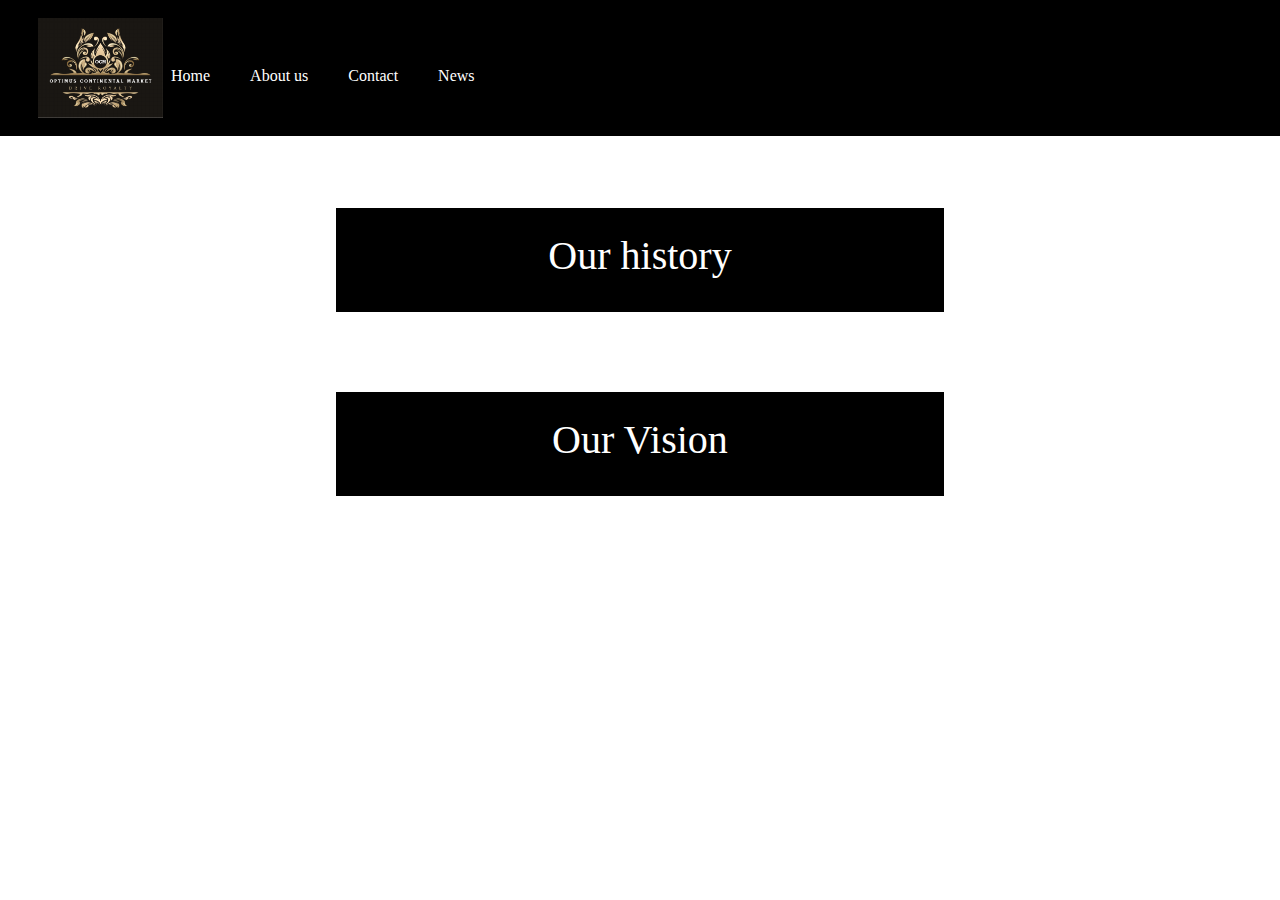
==== About.html @ 79c06230 "dan5" ====
<!DOCTYPE html>
<html lang="en">

<head>
  <meta charset="UTF-8" />
  <title>The Burger Joint - About</title>
  <link rel="stylesheet" href="design.css" />
</head>



<body>
  <header class="black-background">
    <nav class="navbar navbar-expand-lg">
      <div class="container-fluid">
        <a class="navbar-brand" href=""></a>
        <img src="logo optimus.png" alt="Optimus logo" class="logo">
        <button class="navbar-toggler" type="button" data-bs-toggle="collapse" data-bs-target="#navbarNav"
          aria-controls="navbarNav" aria-expanded="false" aria-label="Toggle navigation">
          <span class="navbar-toggler-icon"></span>
        </button>
        <div class="collapse navbar-collapse" id="navbarNav">
          <ul class="navbar-nav">
            <li class="nav-item">
              <a class="nav-link active" aria-current="page" href="index.html" style="color: white;">Home</a>
            </li>
            <li class="nav-item">

              <a class="nav-link" href="About.html">About us</a>
            </li>
            <li class="nav-item">
              <a class="nav-link" href="contact.html">Contact</a>
            </li>
            <li class="nav-item">
              <a class="nav-link" href="#">News</a>
            </li>
            <li class="nav-item">
              <a class="nav-link disabled" aria-disabled="true">Disabled</a>
            </li>
          </ul>
        </div>
      </div>
    </nav>

  </header>

  <main>
    <section class="history">
      <h1>Our history</h1>
      <p>

        Welcome to Optimus Continental Market (OCM), where innovation meets excellence in the automotive industry.
        Established in [year], OCM has quickly become a trusted name synonymous with quality, reliability, and
        exceptional customer service.

        From our humble beginnings, we have embraced a forward-thinking approach, leveraging cutting-edge technologies
        and modern strategies to redefine the automotive retail experience. Our commitment to staying ahead of the curve
        has propelled us to the forefront of the industry, earning us recognition as a leader in automotive innovation.

        At OCM, we understand that purchasing a vehicle is more than just a transaction – it's a journey. That's why
        we've made it our mission to provide a seamless and personalized experience for every customer who walks through
        our doors. From browsing our extensive inventory to financing options and beyond, our dedicated team is here to
        guide you every step of the way.

        Driven by a passion for excellence, we continuously strive to exceed expectations and set new standards of
        service excellence. Our unwavering dedication to customer satisfaction has earned us the loyalty of a diverse
        clientele, from discerning enthusiasts to first-time buyers.

        As we look to the future, we remain committed to innovation, sustainability, and community engagement. Through
        strategic partnerships and investments in emerging technologies, we are poised to shape the future of mobility
        and drive positive change in our community and beyond.

        Thank you for choosing Optimus Continental Market (OCM) as your trusted automotive partner. We look forward to
        serving you and exceeding your expectations for years to come.

      </p>
    </section>

    <section class="history">
      <h1>Our Vision</h1>
      <p>
        At Optimus Continental Market (OCM), our vision is to revolutionize the automotive industry by providing
        innovative solutions, exceptional service, and unparalleled customer experiences. We strive to be the premier
        destination for automotive enthusiasts, setting new standards of excellence and shaping the future of mobility.


      </p>
    </section>
  </main>

  <link href="https://cdn.jsdelivr.net/npm/bootstrap@5.3.3/dist/css/bootstrap.min.css" rel="stylesheet"
    integrity="sha384-QWTKZyjpPEjISv5WaRU9OFeRpok6YctnYmDr5pNlyT2bRjXh0JMhjY6hW+ALEwIH" crossorigin="anonymous">
  <script src="https://cdn.jsdelivr.net/npm/bootstrap@5.3.3/dist/js/bootstrap.bundle.min.js"
    integrity="sha384-YvpcrYf0tY3lHB60NNkmXc5s9fDVZLESaAA55NDzOxhy9GkcIdslK1eN7N6jIeHz"
    crossorigin="anonymous"></script>

</html>
---- design.css ----
h1 {
    text-align: center;
}

.navbar-brand img {
    width: 50px;
}

.navbar navbar-expand-lg bg-body-tertiary img {
    width: 100%;
    /* Bilden fyller hela bredden av dess föräldrelement */
    height: auto;
    /* Bibehåller bildens proportioner */
    display: block;
    /* Tar bort eventuella extra mellanrum och justerar vertikalt */
    margin: 0 auto 10px;
    /* Centrera bilden horisontellt och lägg till lite avstånd under den */
}


.black-background {
    background-color: black;
}

.navbar {
    background-color: black;
}

.navbar .nav-link {
    color: white;
}

.navbar .nav-link {
    color: white;
    font-family: 'Times New Roman', Times, serif
}


.container {
    position: relative;
    width: 100%;
}

.overlay-text {
    position: absolute;
    top: 0;
    left: 0;
    width: 100%;
    height: 100%;
    display: flex;
    flex-direction: column;
    justify-content: center;
    align-items: center;
    background-color: rgba(0, 0, 0, 0.5);
    color: white;
    text-align: center;
    padding: 20px;
    box-sizing: border-box;
}

.overlay-text h1 {
    margin-top: 0;
}

.overlay-text p {
    margin-bottom: 0;
}

.daytona {
    width: 100%;
    /* Ensure the image fills its container */
    height: auto;
    /* Maintain aspect ratio */
}


/* All image sizes will change in this domain below */

.logo {
    width: 125px;
    height: auto;
}

.brand-box img {
    width: 200px;
    height: auto;
    margin: 50px;
}

.brand-logo {
    width: 100%;

    height: auto;

}

/* Add this to your existing CSS file (design.css) */

/* Style for the brand boxes */
.brand-box {
    display: inline-block;
    /* Display boxes side by side */
    margin-right: 20px;
    /* Add some spacing between boxes */
}

/* Optional: Adjust the spacing between the boxes as needed */
/* You can customize the margin-right value to your preference */












section {
    width: 50%;
    margin: 2.5em;
}

section h2 {
    text-align: center;
    transition: transform 0.5s;
}

section h2:hover {
    transform: scale(1.2);
}


body {
    margin: 0;
    padding: 0;

    font-family: Arial, sans-serif;

}


.history p {
    display: none;
    background-color: white;
    background-color: white;
}

.history:hover p {
    display: contents;
}


.L {
    color: white;
}


* {
    margin: 0;
    padding: 0;
    box-sizing: border-box;
}


body {
    font-family: fantasy;
    background-color: black;
    color: #d8b04a;
    line-height: 2;
    min-height: 100vh;
    display: flex;
    flex-direction: column;
}

a {
    text-decoration: none;
    color: #d8b04a;
}




header {
    background-color: black;
    text-align: center;
    padding: 10px;
    font-family: Georgia, 'Times New Roman', Times, serif;

}


header h1 {
    font-size: 2.5em;
}


nav {
    background-color: white;
    padding: 10px;
    text-align: center;
}

nav ul {
    list-style-type: none;
    display: flex;
    justify-content: center;
    margin-top: 1em;
}

nav ul li {
    margin-right: 1.5em;
}

nav ul li a {
    font-weight: bold;
    font-size: 1.1em;
    transition: color 0.3s;
}




nav ul li a:hover {
    color: black;
}


main {
    display: flex;
    justify-content: space-around;
    flex-wrap: wrap;
    padding: 2em;
}

section {
    width: 100%;
    margin: 1.5em;
    background-color: black;
    padding: 1.5em;
    box-shadow: 0 2px 7px white;
    font-family: 'Times New Roman', Times, serif;
    border: white;
}



section h2 {

    font-size: 1.8em;
    margin-bottom: 0.5em;
}

section p {
    margin-bottom: 1.5em;
}



.product {
    text-align: center;
    max-width: 600px;
    margin: 1em;
    border: 1px solid #ccc;
    padding: 1.5em;
    transition: transform 0.3s, box-shadow 0.3s;
    background-color: white;
    box-shadow: white;
    border: white;
    box-shadow: 0 4px 8px rgba(0, 0, 0, 0.1);
    box-sizing: content-box;


}

.product:hover {
    transform: scale(1.05);
    box-shadow: 0 8px 16px white;

}

.product img {
    max-width: 100%;
    border-radius: 8px;

}

.product h2 {
    margin-top: 1.2em;
    font-size: 1.2em;
}


.product p {
    margin-top: 1em;
    font-family: Georgia, 'Times New Roman', Times, serif;

}

.product span {
    display: block;
    font-weight: bold;
    margin-top: 1em;
}


footer {
    background-color: white;
    padding: 0.5em;
    text-align: center;
    position: fixed;
    bottom: 0;
    width: 100%;
    box-shadow: 0 -2px 5px white;
    display: flex;
    justify-content: center;
    align-items: center;
}


section {
    width: 50%;
    margin: 2.5em;
}

section h2 {
    text-align: center;
    transition: transform 0.5s;
}

section h2:hover {
    transform: scale(1.2);
}


body {
    margin: 0;
    padding: 0;

    font-family: Arial, sans-serif;

}


.history p {
    display: none;
    background-color: white;
    background-color: white;
}

.history h1 {
    color: white;
}

.history:hover p {
    display: contents;
}


.L {
    color: white;
}

.car-brands {
    text-align: center;
    font-family: 'Times New Roman', Times, serif;
    color: white;
}

body {
    background-image: url('https://cdn.wallpapersafari.com/72/22/eJpjwf.jpg');
    max-width: 100%;
    height: auto;
}

.car-brands {
    background-color: rgb(49, 49, 49)
}

.history {
    color: white;
    font-family: 'Times New Roman', Times, serif;

}
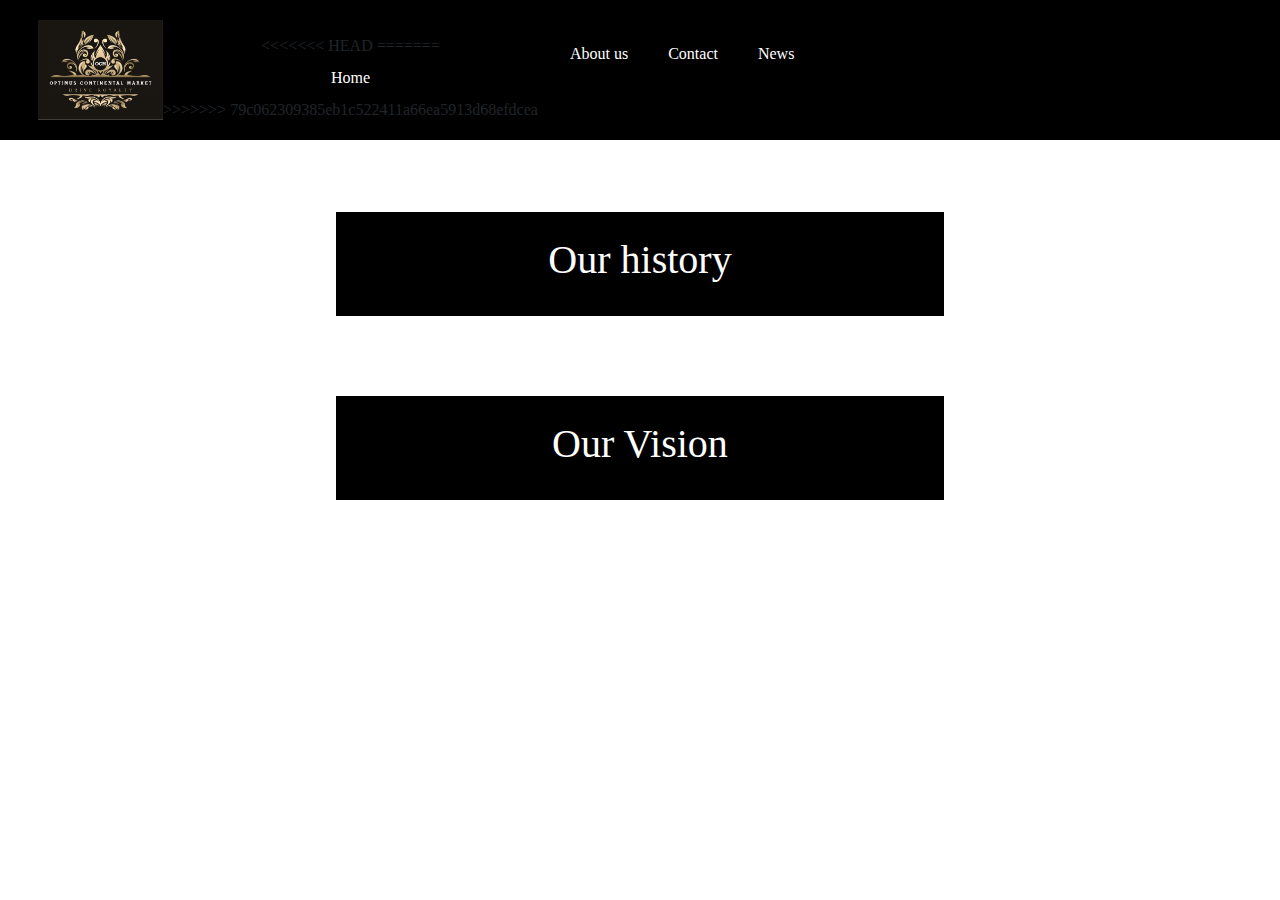
==== commit 67cf6c0a: "hgfd" ====
--- a/About.html
+++ b/About.html
@@ -22,7 +22,10 @@
         <div class="collapse navbar-collapse" id="navbarNav">
           <ul class="navbar-nav">
             <li class="nav-item">
+<<<<<<< HEAD
+=======
               <a class="nav-link active" aria-current="page" href="index.html" style="color: white;">Home</a>
+>>>>>>> 79c062309385eb1c522411a66ea5913d68efdcea
             </li>
             <li class="nav-item">
 
--- a/design.css
+++ b/design.css
@@ -56,6 +56,7 @@
     text-align: center;
     padding: 20px;
     box-sizing: border-box;
+    font-family: Georgia, 'Times New Roman', Times, serif;
 }
 
 .overlay-text h1 {
@@ -71,6 +72,7 @@
     /* Ensure the image fills its container */
     height: auto;
     /* Maintain aspect ratio */
+    font-family: Cambria, Cochin, Georgia, Times, 'Times New Roman', serif;
 }
 
 
@@ -100,7 +102,6 @@
 .brand-box {
     display: inline-block;
     /* Display boxes side by side */
-    margin-right: 20px;
     /* Add some spacing between boxes */
 }
 
@@ -133,15 +134,6 @@
 }
 
 
-body {
-    margin: 0;
-    padding: 0;
-
-    font-family: Arial, sans-serif;
-
-}
-
-
 .history p {
     display: none;
     background-color: white;
@@ -153,9 +145,7 @@
 }
 
 
-.L {
-    color: white;
-}
+
 
 
 * {
@@ -166,8 +156,7 @@
 
 
 body {
-    font-family: fantasy;
-    background-color: black;
+    font-family: Cambria, Cochin, Georgia, Times, 'Times New Roman', serif background-color: black;
     color: #d8b04a;
     line-height: 2;
     min-height: 100vh;
@@ -364,9 +353,9 @@
 }
 
 .car-brands {
-    text-align: center;
     font-family: 'Times New Roman', Times, serif;
     color: white;
+    background-color: rgb(0, 0, 0);
 }
 
 body {
@@ -375,12 +364,34 @@
     height: auto;
 }
 
-.car-brands {
-    background-color: rgb(49, 49, 49)
-}
 
 .history {
     color: white;
     font-family: 'Times New Roman', Times, serif;
 
+<<<<<<< HEAD
+}
+
+/* Add this to your design.css file */
+.contact-info {
+    color: #ffffff;
+    /* Tomato color */
+}
+
+/* Add this to your design.css file */
+.position-title {
+    color: #d9b700;
+    /* Green color */
+}
+
+.contact-label {
+    color: #d9b99b;
+    /* Blue color for Telefon: and E-post: labels */
+}
+
+.contact-image {
+    width: 900px;
+    height: auto;
+=======
+>>>>>>> 79c062309385eb1c522411a66ea5913d68efdcea
 }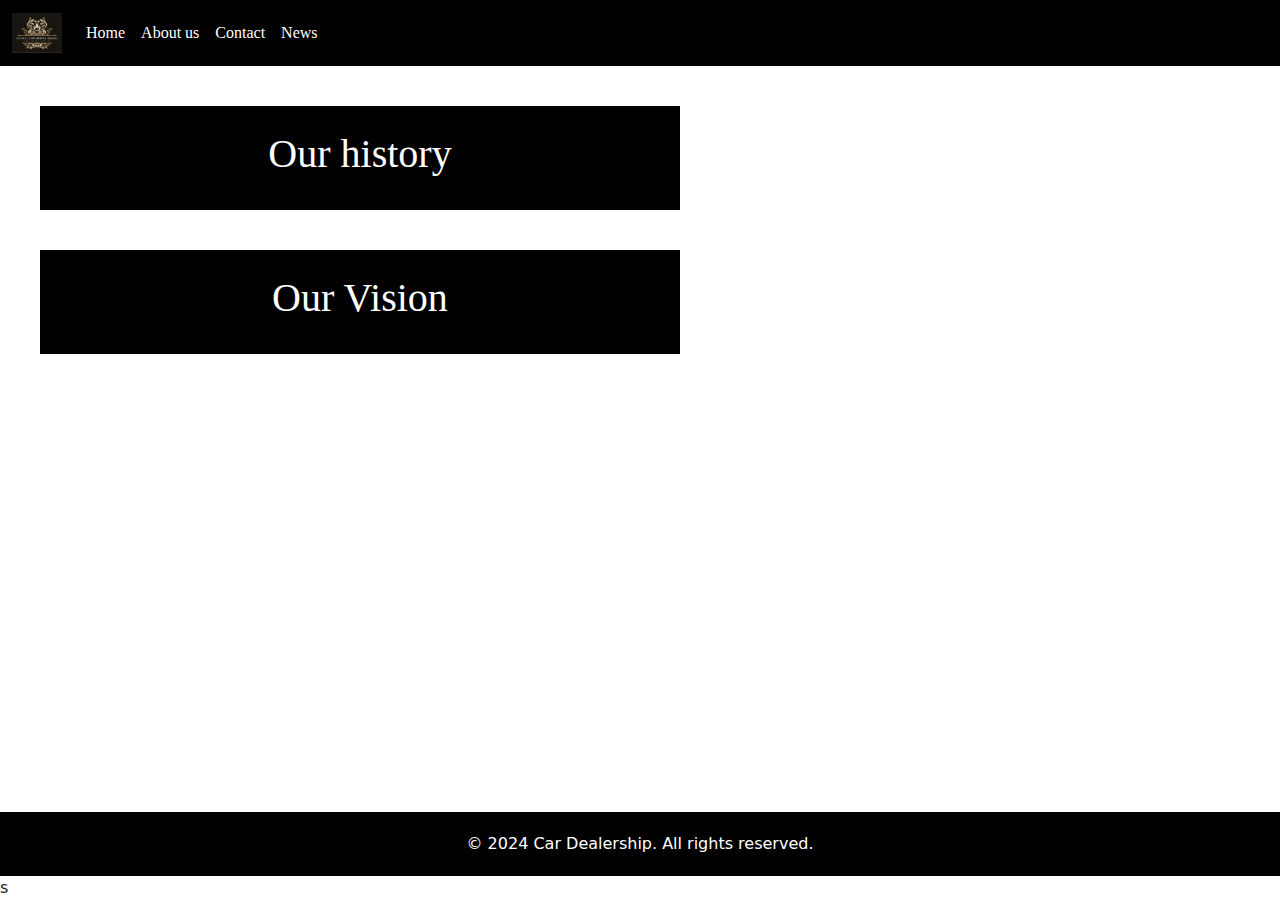
==== commit 1282f255: "The Project" ====
--- a/About.html
+++ b/About.html
@@ -5,16 +5,16 @@
   <meta charset="UTF-8" />
   <title>The Burger Joint - About</title>
   <link rel="stylesheet" href="design.css" />
-</head>
-
-
+  <link href="https://cdn.jsdelivr.net/npm/bootstrap@5.3.3/dist/css/bootstrap.min.css" rel="stylesheet"
+    integrity="sha384-QWTKZyjpPEjISv5WaRU9OFeRpok6YctnYmDr5pNlyT2bRjXh0JMhjY6hW+ALEwIH" crossorigin="anonymous">
 
 <body>
   <header class="black-background">
     <nav class="navbar navbar-expand-lg">
       <div class="container-fluid">
-        <a class="navbar-brand" href=""></a>
-        <img src="logo optimus.png" alt="Optimus logo" class="logo">
+        <a class="navbar-brand" href="#">
+          <img src="logo optimus.png" alt="Optimus logo" class="logo">
+        </a>
         <button class="navbar-toggler" type="button" data-bs-toggle="collapse" data-bs-target="#navbarNav"
           aria-controls="navbarNav" aria-expanded="false" aria-label="Toggle navigation">
           <span class="navbar-toggler-icon"></span>
@@ -22,13 +22,9 @@
         <div class="collapse navbar-collapse" id="navbarNav">
           <ul class="navbar-nav">
             <li class="nav-item">
-<<<<<<< HEAD
-=======
               <a class="nav-link active" aria-current="page" href="index.html" style="color: white;">Home</a>
->>>>>>> 79c062309385eb1c522411a66ea5913d68efdcea
             </li>
             <li class="nav-item">
-
               <a class="nav-link" href="About.html">About us</a>
             </li>
             <li class="nav-item">
@@ -44,57 +40,70 @@
         </div>
       </div>
     </nav>
+  </header>
+  <style>
+    body {
+      display: flex;
+      flex-direction: column;
+      min-height: 100vh;
+      /* Full height of the viewport */
+    }
 
-  </header>
-
-  <main>
-    <section class="history">
-      <h1>Our history</h1>
-      <p>
-
-        Welcome to Optimus Continental Market (OCM), where innovation meets excellence in the automotive industry.
-        Established in [year], OCM has quickly become a trusted name synonymous with quality, reliability, and
-        exceptional customer service.
-
-        From our humble beginnings, we have embraced a forward-thinking approach, leveraging cutting-edge technologies
-        and modern strategies to redefine the automotive retail experience. Our commitment to staying ahead of the curve
-        has propelled us to the forefront of the industry, earning us recognition as a leader in automotive innovation.
-
-        At OCM, we understand that purchasing a vehicle is more than just a transaction – it's a journey. That's why
-        we've made it our mission to provide a seamless and personalized experience for every customer who walks through
-        our doors. From browsing our extensive inventory to financing options and beyond, our dedicated team is here to
-        guide you every step of the way.
-
-        Driven by a passion for excellence, we continuously strive to exceed expectations and set new standards of
-        service excellence. Our unwavering dedication to customer satisfaction has earned us the loyalty of a diverse
-        clientele, from discerning enthusiasts to first-time buyers.
-
-        As we look to the future, we remain committed to innovation, sustainability, and community engagement. Through
-        strategic partnerships and investments in emerging technologies, we are poised to shape the future of mobility
-        and drive positive change in our community and beyond.
-
-        Thank you for choosing Optimus Continental Market (OCM) as your trusted automotive partner. We look forward to
-        serving you and exceeding your expectations for years to come.
-
-      </p>
-    </section>
-
-    <section class="history">
-      <h1>Our Vision</h1>
-      <p>
-        At Optimus Continental Market (OCM), our vision is to revolutionize the automotive industry by providing
-        innovative solutions, exceptional service, and unparalleled customer experiences. We strive to be the premier
-        destination for automotive enthusiasts, setting new standards of excellence and shaping the future of mobility.
+    main {
+      flex: 1;
+      /* Fill remaining vertical space */
+    }
 
 
-      </p>
-    </section>
-  </main>
+    footer {
+      flex-shrink: 0;
+      /* Don't allow footer to be shrunk */
+      background-color: black;
+      color: white;
+      text-align: center;
+      padding: 20px 0;
 
-  <link href="https://cdn.jsdelivr.net/npm/bootstrap@5.3.3/dist/css/bootstrap.min.css" rel="stylesheet"
-    integrity="sha384-QWTKZyjpPEjISv5WaRU9OFeRpok6YctnYmDr5pNlyT2bRjXh0JMhjY6hW+ALEwIH" crossorigin="anonymous">
-  <script src="https://cdn.jsdelivr.net/npm/bootstrap@5.3.3/dist/js/bootstrap.bundle.min.js"
-    integrity="sha384-YvpcrYf0tY3lHB60NNkmXc5s9fDVZLESaAA55NDzOxhy9GkcIdslK1eN7N6jIeHz"
-    crossorigin="anonymous"></script>
+    }
+  </style>
+  </head>
 
-</html>+  <body>
+    <header class="black-background">
+      <!-- Your header content here -->
+    </header>
+
+    <main>
+      <section class="history">
+        <h1>Our history</h1>
+        <p>
+          Welcome to Optimus Continental Market (OCM), where innovation meets excellence in the automotive industry.
+          Established in [year], OCM has quickly become a trusted name synonymous with quality, reliability, and
+          exceptional customer service.
+          <!-- Your history content here -->
+        </p>
+      </section>
+
+      <section class="history">
+        <h1>Our Vision</h1>
+        <p>
+          At Optimus Continental Market (OCM), our vision is to revolutionize the automotive industry by providing
+          innovative solutions, exceptional service, and unparalleled customer experiences. We strive to be the premier
+          destination for automotive enthusiasts, setting new standards of excellence and shaping the future of
+          mobility.
+          <!-- Your vision content here -->
+        </p>
+      </section>
+    </main>
+
+    <footer>
+      <div class="container">
+        <p>&copy; 2024 Car Dealership. All rights reserved.</p>
+      </div>
+    </footer>
+
+    <script src="https://cdn.jsdelivr.net/npm/bootstrap@5.3.3/dist/js/bootstrap.bundle.min.js"
+      integrity="sha384-YvpcrYf0tY3lHB60NNkmXc5s9fDVZLESaAA55NDzOxhy9GkcIdslK1eN7N6jIeHz"
+      crossorigin="anonymous"></script>
+  </body>
+
+</html>s--- a/design.css
+++ b/design.css
@@ -1,44 +1,30 @@
+/* Gemensamma delar */
 h1 {
     text-align: center;
-}
-
-.navbar-brand img {
-    width: 50px;
-}
-
-.navbar navbar-expand-lg bg-body-tertiary img {
-    width: 100%;
-    /* Bilden fyller hela bredden av dess föräldrelement */
-    height: auto;
-    /* Bibehåller bildens proportioner */
-    display: block;
-    /* Tar bort eventuella extra mellanrum och justerar vertikalt */
-    margin: 0 auto 10px;
-    /* Centrera bilden horisontellt och lägg till lite avstånd under den */
-}
-
-
-.black-background {
-    background-color: black;
 }
 
 .navbar {
     background-color: black;
-}
-
-.navbar .nav-link {
-    color: white;
-}
-
-.navbar .nav-link {
-    color: white;
-    font-family: 'Times New Roman', Times, serif
-}
-
-
-.container {
-    position: relative;
-    width: 100%;
+
+    .navbar-brand img {
+        width: 50px;
+    }
+
+    &.navbar-expand-lg {
+        &.bg-body-tertiary {
+            img {
+                width: 100%;
+                height: auto;
+                display: block;
+                margin: 0 auto 10px;
+            }
+        }
+    }
+
+    .nav-link {
+        color: white;
+        font-family: 'Times New Roman', Times, serif;
+    }
 }
 
 .overlay-text {
@@ -56,173 +42,114 @@
     text-align: center;
     padding: 20px;
     box-sizing: border-box;
-    font-family: Georgia, 'Times New Roman', Times, serif;
-}
-
-.overlay-text h1 {
-    margin-top: 0;
-}
-
-.overlay-text p {
-    margin-bottom: 0;
-}
-
-.daytona {
+
+
+    h1 {
+        margin-top: 0;
+    }
+
+    p {
+        margin-bottom: 0;
+    }
+}
+
+.container {
+    position: relative;
     width: 100%;
-    /* Ensure the image fills its container */
-    height: auto;
-    /* Maintain aspect ratio */
-    font-family: Cambria, Cochin, Georgia, Times, 'Times New Roman', serif;
-}
-
-
-/* All image sizes will change in this domain below */
-
-.logo {
-    width: 125px;
-    height: auto;
-}
-
-.brand-box img {
-    width: 200px;
-    height: auto;
-    margin: 50px;
-}
-
-.brand-logo {
-    width: 100%;
-
-    height: auto;
-
-}
-
-/* Add this to your existing CSS file (design.css) */
-
-/* Style for the brand boxes */
+}
+
+/* Övrig styling */
 .brand-box {
     display: inline-block;
-    /* Display boxes side by side */
-    /* Add some spacing between boxes */
-}
-
-/* Optional: Adjust the spacing between the boxes as needed */
-/* You can customize the margin-right value to your preference */
-
-
-
-
-
-
-
-
-
-
-
+    margin-right: 20px;
+
+    img {
+        width: 200px;
+        height: auto;
+        margin: 50px;
+    }
+}
 
 section {
     width: 50%;
     margin: 2.5em;
-}
-
-section h2 {
-    text-align: center;
-    transition: transform 0.5s;
-}
-
-section h2:hover {
-    transform: scale(1.2);
-}
-
-
-.history p {
-    display: none;
-    background-color: white;
-    background-color: white;
-}
-
-.history:hover p {
-    display: contents;
-}
-
-
-
-
-
-* {
+
+    h2 {
+        text-align: center;
+        transition: transform 0.5s;
+
+        &:hover {
+            transform: scale(1.2);
+        }
+    }
+}
+
+
+body {
+
+    /* Background image */
+    background-image: url('https://cdn.wallpapersafari.com/72/22/eJpjwf.jpg');
+    max-width: 100%;
+    height: auto;
+}
+
+.history {
+    color: white;
+    font-family: 'Times New Roman', Times, serif;
+
+    p {
+        display: none;
+        background-color: white;
+
+        &:hover {
+            display: contents;
+        }
+    }
+
+    h1 {
+        color: white;
+    }
+}
+
+.car-brands {
+    text-align: center;
+    font-family: 'Times New Roman', Times, serif;
+    color: white;
+    padding: 20px;
+
+    .card {
+        transition: transform 0.3s, box-shadow 0.3s;
+        border: none;
+        overflow: hidden;
+        border-radius: 15px;
+
+        &:hover {
+            transform: scale(1.05);
+            box-shadow: 0 10px 20px rgba(0, 0, 0, 0.3);
+        }
+
+        img {
+            padding: 20px;
+            object-fit: contain;
+            height: 200px;
+            transition: transform 0.3s;
+
+            &:hover {
+                transform: scale(1.1);
+            }
+        }
+    }
+}
+
+footer {
+    text-align: center;
+    padding: 20px 0;
+}
+
+footer p {
     margin: 0;
-    padding: 0;
-    box-sizing: border-box;
-}
-
-
-body {
-    font-family: Cambria, Cochin, Georgia, Times, 'Times New Roman', serif background-color: black;
-    color: #d8b04a;
-    line-height: 2;
-    min-height: 100vh;
-    display: flex;
-    flex-direction: column;
-}
-
-a {
-    text-decoration: none;
-    color: #d8b04a;
-}
-
-
-
-
-header {
-    background-color: black;
-    text-align: center;
-    padding: 10px;
-    font-family: Georgia, 'Times New Roman', Times, serif;
-
-}
-
-
-header h1 {
-    font-size: 2.5em;
-}
-
-
-nav {
-    background-color: white;
-    padding: 10px;
-    text-align: center;
-}
-
-nav ul {
-    list-style-type: none;
-    display: flex;
-    justify-content: center;
-    margin-top: 1em;
-}
-
-nav ul li {
-    margin-right: 1.5em;
-}
-
-nav ul li a {
-    font-weight: bold;
-    font-size: 1.1em;
-    transition: color 0.3s;
-}
-
-
-
-
-nav ul li a:hover {
-    color: black;
-}
-
-
-main {
-    display: flex;
-    justify-content: space-around;
-    flex-wrap: wrap;
-    padding: 2em;
-}
+}
+
 
 section {
     width: 100%;
@@ -231,7 +158,6 @@
     padding: 1.5em;
     box-shadow: 0 2px 7px white;
     font-family: 'Times New Roman', Times, serif;
-    border: white;
 }
 
 
@@ -246,67 +172,6 @@
     margin-bottom: 1.5em;
 }
 
-
-
-.product {
-    text-align: center;
-    max-width: 600px;
-    margin: 1em;
-    border: 1px solid #ccc;
-    padding: 1.5em;
-    transition: transform 0.3s, box-shadow 0.3s;
-    background-color: white;
-    box-shadow: white;
-    border: white;
-    box-shadow: 0 4px 8px rgba(0, 0, 0, 0.1);
-    box-sizing: content-box;
-
-
-}
-
-.product:hover {
-    transform: scale(1.05);
-    box-shadow: 0 8px 16px white;
-
-}
-
-.product img {
-    max-width: 100%;
-    border-radius: 8px;
-
-}
-
-.product h2 {
-    margin-top: 1.2em;
-    font-size: 1.2em;
-}
-
-
-.product p {
-    margin-top: 1em;
-    font-family: Georgia, 'Times New Roman', Times, serif;
-
-}
-
-.product span {
-    display: block;
-    font-weight: bold;
-    margin-top: 1em;
-}
-
-
-footer {
-    background-color: white;
-    padding: 0.5em;
-    text-align: center;
-    position: fixed;
-    bottom: 0;
-    width: 100%;
-    box-shadow: 0 -2px 5px white;
-    display: flex;
-    justify-content: center;
-    align-items: center;
-}
 
 
 section {
@@ -339,10 +204,6 @@
     background-color: white;
 }
 
-.history h1 {
-    color: white;
-}
-
 .history:hover p {
     display: contents;
 }
@@ -350,48 +211,4 @@
 
 .L {
     color: white;
-}
-
-.car-brands {
-    font-family: 'Times New Roman', Times, serif;
-    color: white;
-    background-color: rgb(0, 0, 0);
-}
-
-body {
-    background-image: url('https://cdn.wallpapersafari.com/72/22/eJpjwf.jpg');
-    max-width: 100%;
-    height: auto;
-}
-
-
-.history {
-    color: white;
-    font-family: 'Times New Roman', Times, serif;
-
-<<<<<<< HEAD
-}
-
-/* Add this to your design.css file */
-.contact-info {
-    color: #ffffff;
-    /* Tomato color */
-}
-
-/* Add this to your design.css file */
-.position-title {
-    color: #d9b700;
-    /* Green color */
-}
-
-.contact-label {
-    color: #d9b99b;
-    /* Blue color for Telefon: and E-post: labels */
-}
-
-.contact-image {
-    width: 900px;
-    height: auto;
-=======
->>>>>>> 79c062309385eb1c522411a66ea5913d68efdcea
 }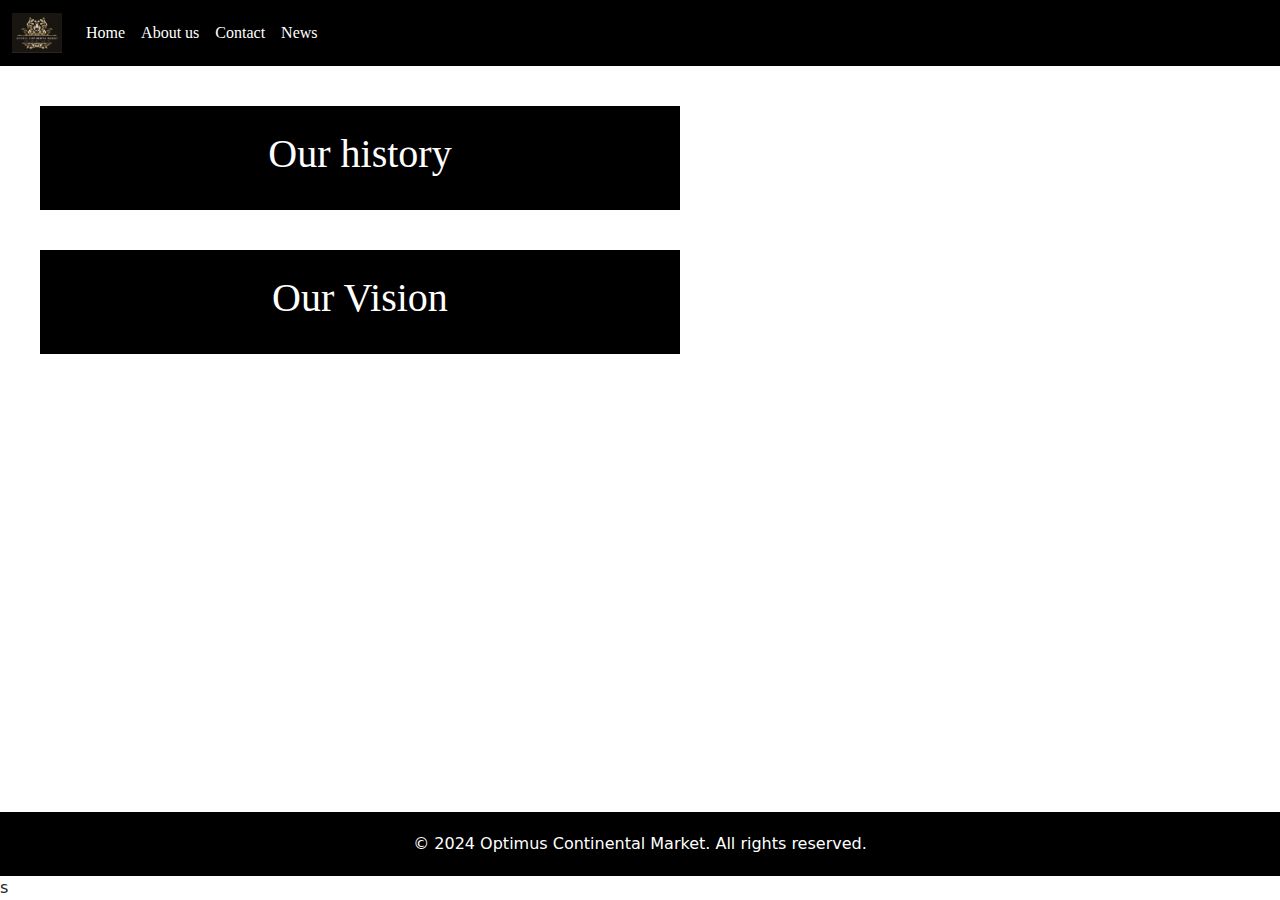
==== commit af4e8b64: "the finals 12" ====
--- a/About.html
+++ b/About.html
@@ -97,7 +97,7 @@
 
     <footer>
       <div class="container">
-        <p>&copy; 2024 Car Dealership. All rights reserved.</p>
+        <p>&copy; 2024 Optimus Continental Market. All rights reserved.</p>
       </div>
     </footer>
 
--- a/design.css
+++ b/design.css
@@ -211,4 +211,9 @@
 
 .L {
     color: white;
+}
+
+.logo {
+    width: 500px;
+    height: auto;
 }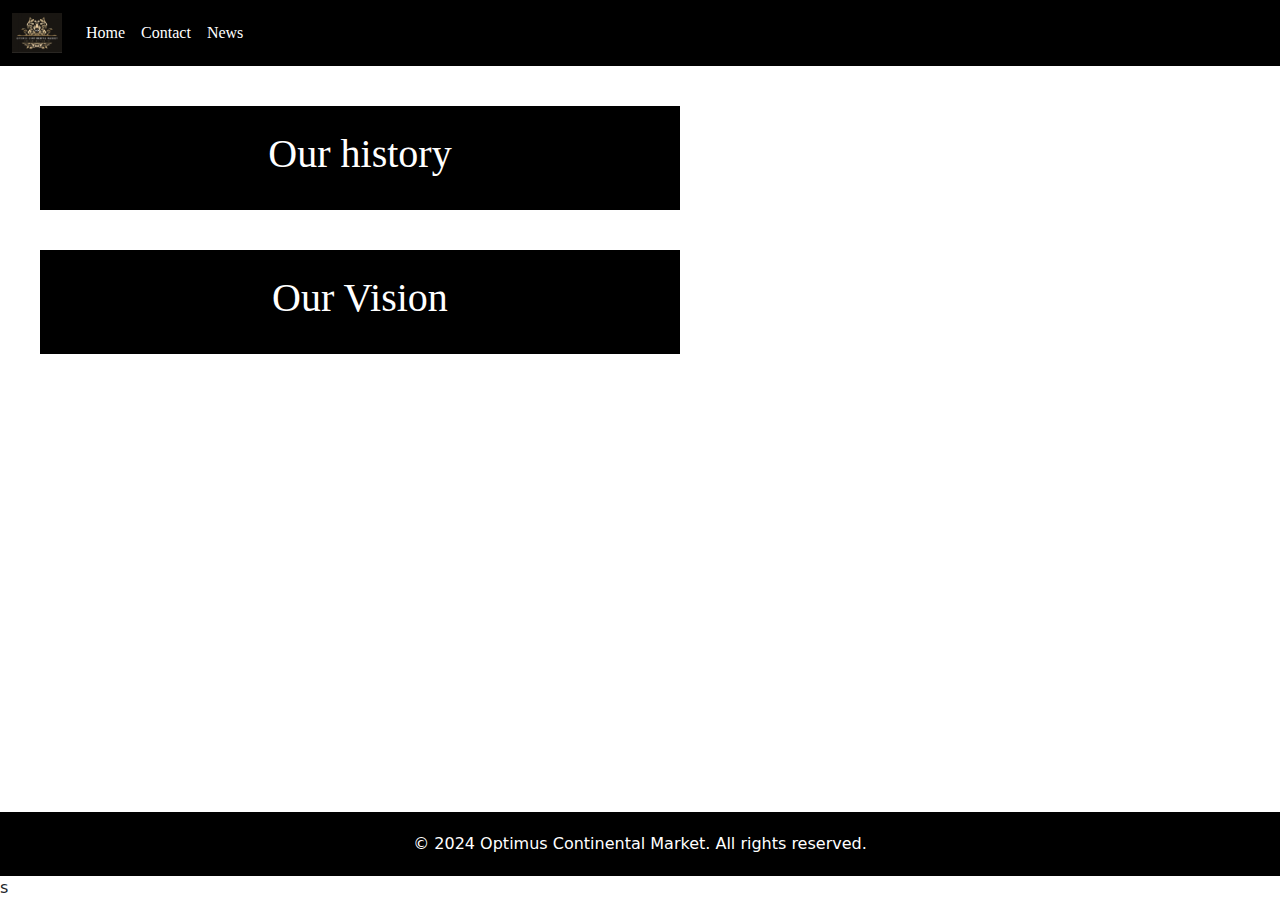
==== commit ab3615f8: "the finals final" ====
--- a/About.html
+++ b/About.html
@@ -24,14 +24,12 @@
             <li class="nav-item">
               <a class="nav-link active" aria-current="page" href="index.html" style="color: white;">Home</a>
             </li>
-            <li class="nav-item">
-              <a class="nav-link" href="About.html">About us</a>
-            </li>
+
             <li class="nav-item">
               <a class="nav-link" href="contact.html">Contact</a>
             </li>
             <li class="nav-item">
-              <a class="nav-link" href="#">News</a>
+              <a class="nav-link" href="news.html">News</a>
             </li>
             <li class="nav-item">
               <a class="nav-link disabled" aria-disabled="true">Disabled</a>
--- a/design.css
+++ b/design.css
@@ -184,6 +184,7 @@
     transition: transform 0.5s;
 }
 
+
 section h2:hover {
     transform: scale(1.2);
 }
@@ -216,4 +217,14 @@
 .logo {
     width: 500px;
     height: auto;
+}
+
+.vulcan {
+    width: 1000px;
+    height: auto;
+    padding: 100px;
+}
+
+.news {
+    text-align: left;
 }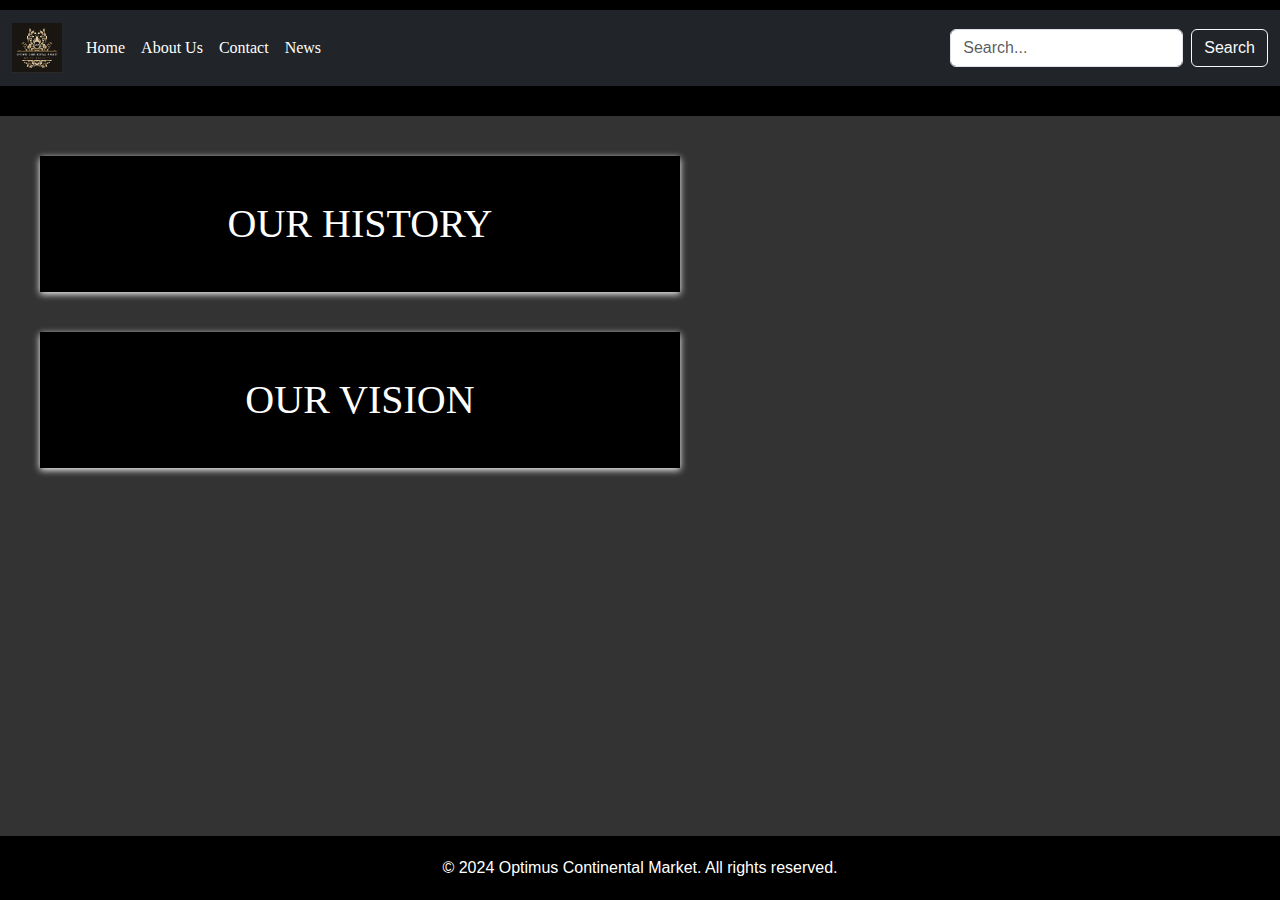
==== commit 9ead0276: "The Final" ====
--- a/About.html
+++ b/About.html
@@ -7,10 +7,91 @@
   <link rel="stylesheet" href="design.css" />
   <link href="https://cdn.jsdelivr.net/npm/bootstrap@5.3.3/dist/css/bootstrap.min.css" rel="stylesheet"
     integrity="sha384-QWTKZyjpPEjISv5WaRU9OFeRpok6YctnYmDr5pNlyT2bRjXh0JMhjY6hW+ALEwIH" crossorigin="anonymous">
+  <style>
+    body {
+      font-family: 'Arial', sans-serif;
+      background-color: #333;
+      color: #fff;
+      margin: 0;
+      padding: 0;
+    }
+
+    .black-background {
+      background-color: #000;
+      padding: 10px 0;
+    }
+
+    .navbar-brand img {
+      height: 50px;
+    }
+
+    .navbar-nav .nav-link {
+      color: #fff !important;
+    }
+
+    .navbar-nav .nav-link:hover {
+      color: #f8b400 !important;
+    }
+
+    h1 {
+      text-align: center;
+      margin: 20px 0;
+      font-size: 2.5rem;
+      text-transform: uppercase;
+    }
+
+    .contact-list {
+      list-style: none;
+      padding: 0;
+      max-width: 600px;
+      margin: 0 auto;
+    }
+
+    .contact-list li {
+      background: #444;
+      border: 1px solid #555;
+      border-radius: 8px;
+      margin: 10px 0;
+      padding: 15px;
+      transition: transform 0.3s ease, background 0.3s ease;
+    }
+
+    .contact-list li:hover {
+      transform: scale(1.05);
+      background: #555;
+    }
+
+    .position-title {
+      font-weight: bold;
+      font-size: 1.2rem;
+    }
+
+    .contact-label {
+      font-weight: bold;
+    }
+
+    .contact-info {
+      color: #f8b400;
+      text-decoration: none;
+    }
+
+    .contact-info:hover {
+      text-decoration: underline;
+    }
+
+    footer {
+      text-align: center;
+      padding: 20px 0;
+    }
+
+    footer p {
+      margin: 0;
+    }
+  </style>
 
 <body>
   <header class="black-background">
-    <nav class="navbar navbar-expand-lg">
+    <nav class="navbar navbar-expand-lg navbar-dark bg-dark">
       <div class="container-fluid">
         <a class="navbar-brand" href="#">
           <img src="logo optimus.png" alt="Optimus logo" class="logo">
@@ -20,21 +101,24 @@
           <span class="navbar-toggler-icon"></span>
         </button>
         <div class="collapse navbar-collapse" id="navbarNav">
-          <ul class="navbar-nav">
+          <ul class="navbar-nav me-auto">
             <li class="nav-item">
-              <a class="nav-link active" aria-current="page" href="index.html" style="color: white;">Home</a>
+              <a class="nav-link active" aria-current="page" href="index.html">Home</a>
             </li>
-
+            <li class="nav-item">
+              <a class="nav-link" href="about.html">About Us</a>
+            </li>
             <li class="nav-item">
               <a class="nav-link" href="contact.html">Contact</a>
             </li>
             <li class="nav-item">
               <a class="nav-link" href="news.html">News</a>
             </li>
-            <li class="nav-item">
-              <a class="nav-link disabled" aria-disabled="true">Disabled</a>
-            </li>
           </ul>
+          <form class="d-flex">
+            <input class="form-control me-2" type="search" placeholder="Search..." aria-label="Search" id="searchInput">
+            <button class="btn btn-outline-light" type="button" onclick="search()">Search</button>
+          </form>
         </div>
       </div>
     </nav>
@@ -104,4 +188,4 @@
       crossorigin="anonymous"></script>
   </body>
 
-</html>s+</html>--- a/design.css
+++ b/design.css
@@ -227,4 +227,103 @@
 
 .news {
     text-align: left;
+}
+
+/* design.css */
+body {
+    font-family: Arial, sans-serif;
+    line-height: 1.6;
+    color: #333;
+}
+
+header .navbar-brand .logo {
+    max-height: 50px;
+}
+
+.hero-section {
+    position: relative;
+    overflow: hidden;
+}
+
+.hero-section img {
+    max-height: 600px;
+    object-fit: cover;
+}
+
+.overlay-text {
+    background: rgba(0, 0, 0, 0.6);
+    padding: 20px;
+    border-radius: 10px;
+}
+
+.news {
+    display: flex;
+    align-items: center;
+    justify-content: center;
+    margin: 40px 0;
+    gap: 20px;
+    animation: fadeIn 2s ease-in-out;
+    /* Add fade-in animation */
+}
+
+.news .vulcan {
+    max-width: 750px;
+    /* Increase the max-width to make the image larger */
+    height: 350;
+    border-radius: 10px;
+    box-shadow: 0 4px 8px rgba(0, 0, 0, 0.1);
+    border: 1px solid green;
+    /* Add a border to the image */
+    padding: 2px;
+    /* Add padding for a neat frame effect */
+    background-color: green;
+    /* Background color for the padding area */
+    animation: fadeIn 2s ease-in-out;
+    /* Add fade-in animation */
+}
+
+.news h3 {
+    font-size: 1.5rem;
+    color: black;
+    background: #f8f9fa;
+    padding: 20px;
+    border-radius: 10px;
+    box-shadow: 0 2px 2px rgba(0, 0, 0, 0.1);
+    margin: 40px;
+    animation: fadeIn 2s ease-in-out;
+    /* Add fade-in animation */
+}
+
+footer {
+    background: #343a40;
+    color: #fff;
+    padding: 10px 0;
+    text-align: center;
+}
+
+footer p {
+    margin: 0;
+}
+
+@media (max-width: 768px) {
+    .news {
+        flex-direction: column;
+        text-align: center;
+    }
+
+    .news img {
+        max-width: 100%;
+        margin-bottom: 20px;
+    }
+}
+
+/* Keyframes for fade-in animation */
+@keyframes fadeIn {
+    from {
+        opacity: 0;
+    }
+
+    to {
+        opacity: 1;
+    }
 }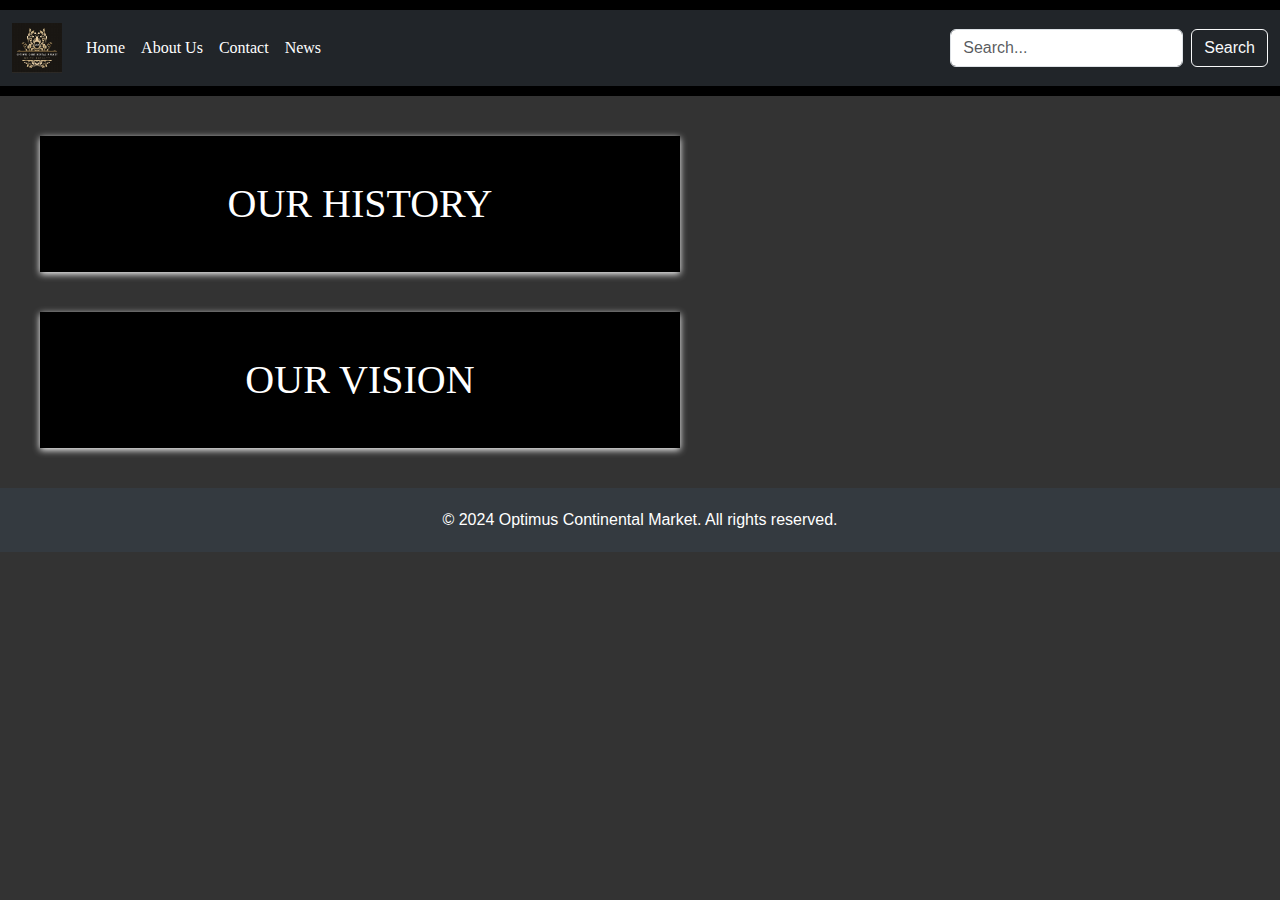
==== commit de2d7662: "done" ====
--- a/About.html
+++ b/About.html
@@ -3,7 +3,7 @@
 
 <head>
   <meta charset="UTF-8" />
-  <title>The Burger Joint - About</title>
+  <title>TAbout - About</title>
   <link rel="stylesheet" href="design.css" />
   <link href="https://cdn.jsdelivr.net/npm/bootstrap@5.3.3/dist/css/bootstrap.min.css" rel="stylesheet"
     integrity="sha384-QWTKZyjpPEjISv5WaRU9OFeRpok6YctnYmDr5pNlyT2bRjXh0JMhjY6hW+ALEwIH" crossorigin="anonymous">
@@ -88,6 +88,7 @@
       margin: 0;
     }
   </style>
+</head>
 
 <body>
   <header class="black-background">
@@ -106,7 +107,7 @@
               <a class="nav-link active" aria-current="page" href="index.html">Home</a>
             </li>
             <li class="nav-item">
-              <a class="nav-link" href="about.html">About Us</a>
+              <a class="nav-link" href="About.html">About Us</a>
             </li>
             <li class="nav-item">
               <a class="nav-link" href="contact.html">Contact</a>
@@ -123,69 +124,39 @@
       </div>
     </nav>
   </header>
-  <style>
-    body {
-      display: flex;
-      flex-direction: column;
-      min-height: 100vh;
-      /* Full height of the viewport */
-    }
 
-    main {
-      flex: 1;
-      /* Fill remaining vertical space */
-    }
+  <main>
+    <section class="history">
+      <h1>Our history</h1>
+      <p>
+        Welcome to Optimus Continental Market (OCM), where innovation meets excellence in the automotive industry.
+        Established in [year], OCM has quickly become a trusted name synonymous with quality, reliability, and
+        exceptional customer service.
+        <!-- Your history content here -->
+      </p>
+    </section>
 
+    <section class="history">
+      <h1>Our Vision</h1>
+      <p>
+        At Optimus Continental Market (OCM), our vision is to revolutionize the automotive industry by providing
+        innovative solutions, exceptional service, and unparalleled customer experiences. We strive to be the premier
+        destination for automotive enthusiasts, setting new standards of excellence and shaping the future of
+        mobility.
+        <!-- Your vision content here -->
+      </p>
+    </section>
+  </main>
 
-    footer {
-      flex-shrink: 0;
-      /* Don't allow footer to be shrunk */
-      background-color: black;
-      color: white;
-      text-align: center;
-      padding: 20px 0;
+  <footer>
+    <div class="container">
+      <p>&copy; 2024 Optimus Continental Market. All rights reserved.</p>
+    </div>
+  </footer>
 
-    }
-  </style>
-  </head>
-
-  <body>
-    <header class="black-background">
-      <!-- Your header content here -->
-    </header>
-
-    <main>
-      <section class="history">
-        <h1>Our history</h1>
-        <p>
-          Welcome to Optimus Continental Market (OCM), where innovation meets excellence in the automotive industry.
-          Established in [year], OCM has quickly become a trusted name synonymous with quality, reliability, and
-          exceptional customer service.
-          <!-- Your history content here -->
-        </p>
-      </section>
-
-      <section class="history">
-        <h1>Our Vision</h1>
-        <p>
-          At Optimus Continental Market (OCM), our vision is to revolutionize the automotive industry by providing
-          innovative solutions, exceptional service, and unparalleled customer experiences. We strive to be the premier
-          destination for automotive enthusiasts, setting new standards of excellence and shaping the future of
-          mobility.
-          <!-- Your vision content here -->
-        </p>
-      </section>
-    </main>
-
-    <footer>
-      <div class="container">
-        <p>&copy; 2024 Optimus Continental Market. All rights reserved.</p>
-      </div>
-    </footer>
-
-    <script src="https://cdn.jsdelivr.net/npm/bootstrap@5.3.3/dist/js/bootstrap.bundle.min.js"
-      integrity="sha384-YvpcrYf0tY3lHB60NNkmXc5s9fDVZLESaAA55NDzOxhy9GkcIdslK1eN7N6jIeHz"
-      crossorigin="anonymous"></script>
-  </body>
+  <script src="https://cdn.jsdelivr.net/npm/bootstrap@5.3.3/dist/js/bootstrap.bundle.min.js"
+    integrity="sha384-YvpcrYf0tY3lHB60NNkmXc5s9fDVZLESaAA55NDzOxhy9GkcIdslK1eN7N6jIeHz"
+    crossorigin="anonymous"></script>
+</body>
 
 </html>--- a/design.css
+++ b/design.css
@@ -267,9 +267,9 @@
 }
 
 .news .vulcan {
-    max-width: 750px;
+    max-width: 250px;
     /* Increase the max-width to make the image larger */
-    height: 350;
+    height: auto;
     border-radius: 10px;
     box-shadow: 0 4px 8px rgba(0, 0, 0, 0.1);
     border: 1px solid green;
@@ -284,13 +284,13 @@
 
 .news h3 {
     font-size: 1.5rem;
-    color: black;
-    background: #f8f9fa;
+    color: white;
     padding: 20px;
     border-radius: 10px;
     box-shadow: 0 2px 2px rgba(0, 0, 0, 0.1);
     margin: 40px;
     animation: fadeIn 2s ease-in-out;
+    font-family: 'Times New Roman', Times, serif;
     /* Add fade-in animation */
 }
 
